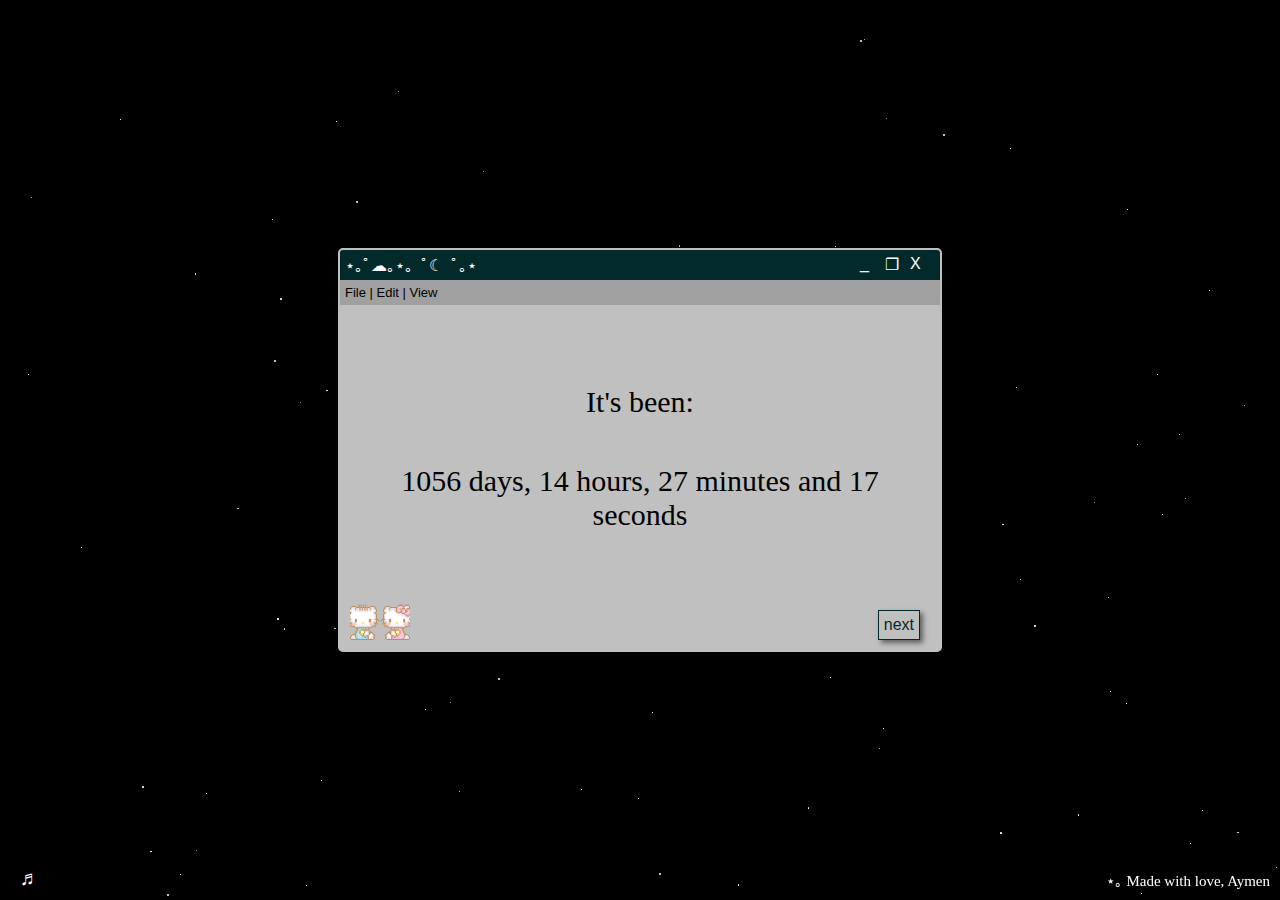
==== index.html @ e24379f3 "october update" ====
<!DOCTYPE html>
<html lang="en">
<head>
    <meta charset="UTF-8">
    <meta name="viewport" content="width=device-width, initial-scale=1.0">
    <title>to my baby</title>
    <link rel="icon" type="image/x-icon" href="assets/favicon.png">
    <style>
        body {
            margin: 0;
            overflow: hidden;
            background-color: #000;
            font-family: Arial, sans-serif;
        }

        .stars {
            position: absolute;
            width: 100%;
            height: 100%;
            display: flex;
            flex-wrap: wrap;
            pointer-events: none;
        }

        .star {
            position: absolute;
            background: #fff;
            border-radius: 50%;
            pointer-events: none;
            animation: twinkle 5s infinite alternate; 
        }

        .shooting-star {
            position: absolute;
            width: 10px;
            height: 10px;
            border-radius: 10px;
            background: #fff; 
            pointer-events: none;
            animation: shootingStar 1s linear;
        }

        .window {
            position: absolute;
            width: 90vw; /* Adjusted width for better mobile view */
            max-width: 600px; /* Set maximum width for larger screens */
            height: 60vh; /* Adjusted height for better mobile view */
            max-height: 400px; /* Set maximum height for larger screens */
            background-color: #c0c0c0;
            border: 2px solid #c0c0c0;
            border-radius: 5px;
            box-shadow: 0 0 10px rgba(0, 0, 0, 0.5);
            overflow: hidden;
            z-index: 2;
            left: 50%;
            top: 50%;
            transform: translate(-50%, -50%);
        }

        .title-bar {
            background-color: #022a2a;
            color: #fff;
            padding: 5px;
            display: flex;
            justify-content: space-between;
            align-items: center;
            cursor: move;
        }

        .menu-bar {
            background-color: #a0a0a0;
            padding: 5px;
            font-size: small;
        }

        .action-buttons {
            display: flex;
        }

        .action-button {
            width: 20px;
            height: 20px;
            margin-right: 5px;
            cursor: pointer;
        }

        .timer {
            text-align: center;
            margin-top: 45px;
            margin-left: 20px;
            margin-right: 20px;
            font-size: 30px;
            font-family: Consolas;
        }

        .text-timer {
            text-align: center;
            margin-top: 80px;
            margin-left: 20px;
            margin-right: 20px;
            font-size: 30px;
            font-family: Consolas;
        }

        .windows98-button {
            position: absolute;
            background-color: #c0c0c0;
            border: 1px solid #022a2a;
            color: #022a2a;
            padding: 5px;
            cursor: pointer;
            font-family: Arial, sans-serif;
            box-shadow: 3px 3px 5px rgba(0, 0, 0, 0.5); /* Add a small shadow */
        }

        #next-button {
            bottom: 10px;
            right: 20px;
        }

        #previous-button {
            bottom: 10px;
            right: 70px;
        }

        .text {
            position: fixed;
            bottom: 10px;
            right: 10px;
            color: white;
            font-size: 15px;
            font-family: Consolas;
        }

        .mute-button {
            position: absolute;
            bottom: 10px;
            left: 20px;
            font-size: 20px;
            cursor: pointer;
            color: white;
        }

        .image {
            position: absolute;
            bottom: 10px;
            left: 10px;
            width: 60px;
            height: auto; 
            
        }

        .frame {
            position: absolute;
            top: 100px;
            left: 50px;
            border: 3px solid #ccc;
            background: #eee;
            padding: 15px 10px;
            vertical-align: middle;
        }

        .memory-photo {
            width: 150px;
            height: auto; 
        }

        .photo-caption {
            text-align: center;
            margin-top: 100px;
            margin-left: 250px;
            margin-right: 40px;
            font-size: 30px;
            font-family: Consolas;
        }

        .sub-caption {
            font-size: 15px;
        }

        #hidden-text {
            position: absolute;
            color: white;
            font-size: 15px;
            font-family: Consolas;
        }

        @keyframes twinkle {
            0% {
                opacity: 0.5;
            }
            100% {
                opacity: 1;
            }
        }

        @keyframes shootingStar {
            0% {
                transform: translateX(0) translateY(0);
                opacity: 1;
            }
            100% {
                transform: translateX(100vw) translateY(-50vh);
                opacity: 0;
            }
        }

        @media only screen and (max-width: 600px) {
            .text-timer {
                font-size: 20px; /* Adjust the font size for mobile view */
            }
            

            .photo-caption {
                font-size: 15px; /* Adjust font size for mobile view */
            }
        }
    </style>
</head>
<body>
    <div class="stars"></div>

    <div id="hidden-text">
        i miss you a lot
    </div>

    <div class="window">
        <div class="title-bar">
            <span>⋆｡ﾟ☁︎｡⋆｡ ﾟ☾ ﾟ｡⋆ </span>
            <div class="action-buttons">
                <div class="action-button" onclick="minimizeWindow()">_</div>
                <div class="action-button" onclick="minimizeWindow()">❐</div>
                <div class="action-button" onclick="closeWindow()">X</div>
            </div>
        </div>
        <div class="menu-bar">
            File | Edit | View
        </div>

        <div id="window-content"> </div>

        <div class="windows98-button" id="next-button" onclick="nextWindow()" style="display: block;">next</div>
        <div class="windows98-button" id="previous-button" onclick="prevWindow()" style="display: none;">previous</div>
        
        <img src="assets/gif/hk_teddy.png" alt="Hello kitty" class="image">
    
    </div>

    <div class="mute-button" onclick="toggleMute()">♬</div>
    </div>

    <div class="text" id="text">⋆｡ Made with love, Aymen</div>

    <audio id="backgroundAudio" autoplay loop>
        <source src="sound.mp3" type="audio/mp3">
        Your browser does not support the audio tag.
    </audio>

    <script>


        const ilym = document.querySelector('#hidden-text');
        ilym.style.left = (window.innerWidth/2 - 50).toString() + 'px';
        ilym.style.top = (window.innerHeight/2 - 10).toString() + 'px';



        // Generate random stars
        const starsContainer = document.querySelector('.stars');
        for (let i = 0; i < 100; i++) {
            const star = document.createElement('div');
            star.className = 'star';
            star.style.width = `${Math.random() * 2}px`;
            star.style.height = star.style.width;
            star.style.left = `${Math.random() * 100}vw`;
            star.style.top = `${Math.random() * 100}vh`;
            starsContainer.appendChild(star);
        }

        const titleBar = document.querySelector('.title-bar');
        let isDragging = false;
        let offsetX, offsetY;

        titleBar.addEventListener('mousedown', startDragging);
        titleBar.addEventListener('touchstart', startDragging);

        document.addEventListener('mousemove', dragWindow);
        document.addEventListener('touchmove', dragWindow);

        document.addEventListener('mouseup', stopDragging);
        document.addEventListener('touchend', stopDragging);

        function startDragging(e) {
            isDragging = true;
            offsetX = e.type === 'mousedown' ? e.clientX - titleBar.parentElement.offsetLeft : e.touches[0].clientX - titleBar.parentElement.offsetLeft;
            offsetY = e.type === 'mousedown' ? e.clientY - titleBar.parentElement.offsetTop : e.touches[0].clientY - titleBar.parentElement.offsetTop;
        }

        function dragWindow(e) {
            if (isDragging) {
                const x = e.type === 'mousemove' ? e.clientX - offsetX : e.touches[0].clientX - offsetX;
                const y = e.type === 'mousemove' ? e.clientY - offsetY : e.touches[0].clientY - offsetY;
                titleBar.parentElement.style.left = `${x}px`;
                titleBar.parentElement.style.top = `${y}px`;
            }
        }

        function stopDragging() {
            isDragging = false;
        }

        // Timer logic
        function updateTimer() {
            const targetDate = new Date('September 3, 2023 17:00:00 GMT');
            const currentDate = new Date();

            const timeDifference = currentDate - targetDate;

            const days = Math.floor(timeDifference / (1000 * 60 * 60 * 24));
            const hours = Math.floor((timeDifference % (1000 * 60 * 60 * 24)) / (1000 * 60 * 60));
            const minutes = Math.floor((timeDifference % (1000 * 60 * 60)) / (1000 * 60));
            const seconds = Math.floor((timeDifference % (1000 * 60)) / 1000);

            document.getElementById('timer').innerHTML = `${days} days, ${hours} hours, ${minutes} minutes and ${seconds} seconds`;
        }

        // Add shooting star every 20 seconds
        function addShootingStar() {
            const shootingStar = document.createElement('div');
            shootingStar.className = 'shooting-star';
            shootingStar.style.left = `${Math.random() * 100}vw`;
            shootingStar.style.top = `${Math.random() * 100}vh`;
            document.body.appendChild(shootingStar);

            // Remove shooting star after animation
            setTimeout(() => {
                shootingStar.remove();
            }, 1000);
        }

        const audioElement = document.getElementById('backgroundAudio');
        let isMuted = false;

        function toggleMute() {
            isMuted = !isMuted;
            audioElement.muted = isMuted;

            // Change the color of the button based on mute state
            const muteButton = document.querySelector('.mute-button');
            muteButton.style.color = isMuted ? '#ff6060' : 'white';
        }


        const windowContent = [
            "<div class=\"text-timer\" id=\"text-timer\">It's been:</div><div class=\"timer\" id=\"timer\"></div>",
            "<div class=\"text-timer\" >and yet my love for you is only getting stronger.</div>",
            "<div class=\"text-timer\" >Every moment with you has felt like a chapter from a fairy tale</div>",
            "<div class=\"text-timer\" >Let's look at some of these moments...</div>",
            "<div class='frame'> <img src='assets/memories/IMG_5372.png' class='memory-photo'></div><div class='photo-caption'>from our first ever date.<br><br><div class='sub-caption'>(we got too silly)</div>",
            "<div class='frame'> <img src='assets/memories/IMG_5353.png' class='memory-photo'></div><div class='photo-caption'>the silliest.</div>",
            "<div class='frame'> <img src='assets/memories/IMG_5427.PNG' class='memory-photo'></div><div class='photo-caption'>that poor burger got disassemebled</div>",
            "<div class='frame'> <img src='assets/memories/IMG_5376.png' class='memory-photo'></div><div class='photo-caption'>i got to take my most favorite pic of you. <br><br><div class='sub-caption'>(right before the metro incident)</div></div>",
            "<div class='frame'> <img src='assets/memories/IMG_7654.png' class='memory-photo'></div><div class='photo-caption'>and then came our second date. <br><br><div class='sub-caption'>(no im not deleting this pic)</div></div>",
            "<div class='frame'> <img src='assets/memories/IMG_5428.PNG' class='memory-photo'></div><div class='photo-caption'>???<br>who sits like that bro</div>",
            "<div class='frame'> <img src='assets/memories/IMG_7678.png' class='memory-photo'></div><div class='photo-caption'>frog purse :p</div>",
            "<div class='frame'> <img src='assets/memories/IMG_7680.png' class='memory-photo'></div><div class='photo-caption'>:) :)</div>",
            "<div class='frame'> <img src='assets/memories/IMG_7735.png' class='memory-photo'></div><div class='photo-caption'>oreo and omelette :3</div>",
            "<div class='frame'> <img src='assets/memories/IMG_7722.png' class='memory-photo'></div><div class='photo-caption'>i just want you to know that i had no idea what you were talking about here</div>",
            "<div class='frame'> <img src='assets/memories/IMG_7713.png' class='memory-photo'></div><div class='photo-caption'>:p</div>",
            "<div class='frame'> <img src='assets/memories/IMG_7689.png' class='memory-photo'></div><div class='photo-caption'>i won here</div>",
            "<div class='frame'> <img src='assets/gif/water.gif' class='memory-photo'></div><div class='photo-caption'>hydration break😠<br><br> go drink some water!</div>",
            "<div class='frame'> <img src='assets/memories/IMG_2277.png' class='memory-photo'></div><div class='photo-caption'>now the wahren trip hehe</div>",
            "<div class='frame'> <img src='assets/memories/IMG_2290.png' class='memory-photo'></div><div class='photo-caption'>i love how fast your mood lightens up when you eat </div>",
            "<div class='frame'> <img src='assets/memories/IMG_2295.png' class='memory-photo'></div><div class='photo-caption'>i won here too</div>",
            "<div class='frame'> <img src='assets/memories/IMG_2301.png' class='memory-photo'></div><div class='photo-caption'>my child fr</div>",
            "<div class='frame'> <img src='assets/memories/IMG_2314.png' class='memory-photo'></div><div class='photo-caption'>remember when you met your doppelganger</div>",
            "<div class='frame'> <img src='assets/memories/IMG_2331.png' class='memory-photo'></div><div class='photo-caption'>ya khouya you really cant stay still for a pic</div>",
            "<div class='frame'> <img src='assets/memories/IMG_2395.png' class='memory-photo'></div><div class='photo-caption'>ill always love how goofy you are</div>",
            "<div class='frame'> <img src='assets/memories/IMG_2478.png' class='memory-photo'></div><div class='photo-caption'>yup, the goofiest</div>",
            "<div class='frame'> <img src='assets/memories/IMG_2494.png' class='memory-photo'></div><div class='photo-caption'>oh yeah definitely.</div>",
            "<div class='frame'> <img src='assets/memories/IMG_2530.png' class='memory-photo'></div><div class='photo-caption'>hadi kash nhar nchrihalk</div>",
            "<div class='frame'> <img src='assets/memories/IMG_2483.png' class='memory-photo'></div><div class='photo-caption'>i love you baby and i'll always appreciate you</div>",
            "<div class='frame'> <img src='assets/memories/IMG_2967.PNG' class='memory-photo'></div><div class='photo-caption'>hadi ghi bghit nhotha hna</div>",
            "<div class='frame'> <img src='assets/memories/IMG_7392.jpg' class='memory-photo'></div><div class='photo-caption'>hello again :3<br><br><div class='sub-caption'>(yes this is us)</div></div>",
            "<div class='frame'> <img src='assets/memories/IMG_7394.jpg' class='memory-photo'></div><div class='photo-caption'>this is the first pic we took when i came hehe</div>",
            "<div class='frame'> <img src='assets/memories/IMG_7416.jpg' class='memory-photo'></div><div class='photo-caption'>in our favorite hangout spot<br><br><div class='sub-caption'>(we've been there together 3 times)</div></div>",
            "<div class='frame'> <img src='assets/memories/IMG_7446.jpg' class='memory-photo'></div><div class='photo-caption'>I CANT BELIEVE YOU MADE ME MEASURE MY HEIGHT<br><br><div class='sub-caption'>(AND I PROVED YOU WROOONGGGGG)</div></div>",
            "<div class='frame'> <img src='assets/memories/IMG_7509.jpg' class='memory-photo'></div><div class='photo-caption'>😱</div>",
            "<div class='frame'> <img src='assets/memories/IMG_7569.jpg' class='memory-photo'></div><div class='photo-caption'>CAN YOU NOT ACT GOOFY I WAS TRYNA TAKE A CUTE PIC</div>",
            "<div class='frame'> <img src='assets/memories/IMG_7602.jpg' class='memory-photo'></div><div class='photo-caption'>when we found your twin :3</div>",
            "<div class='frame'> <img src='assets/memories/IMG_0935.jpg' class='memory-photo'></div><div class='photo-caption'>LOOK AT US 🫶</div>",
            "<div class='frame'> <img src='assets/memories/IMG_7713.jpg' class='memory-photo'></div><div class='photo-caption'>baby what were you even doing</div>",
            "<div class='frame'> <img src='assets/memories/IMG_0973.jpg' class='memory-photo'></div><div class='photo-caption'>i love you omri.<br>i already miss your presence so much</div>",
            "<div class='frame'> <img src='assets/memories/IMG_1371.jpg' class='memory-photo'></div><div class='photo-caption'>HI AGAIN POOKITA</div>",
            "<div class='frame'> <img src='assets/memories/IMG_1347.jpg' class='memory-photo'></div><div class='photo-caption'>and.. we met again :3<div class='sub-caption'><br><br>(we stayed so strong)</div></div>",
            "<div class='frame'> <img src='assets/memories/IMG_1007.jpg' class='memory-photo'></div><div class='photo-caption'>and of course this is one of the few first pics you take of me.</div>",
            "<div class='frame'> <img src='assets/memories/IMG_1121.jpg' class='memory-photo'></div><div class='photo-caption'>i missed having you so close to me</div>",
            "<div class='frame'> <img src='assets/memories/IMG_0974.jpg' class='memory-photo'></div><div class='photo-caption'>i missed you REFUSING to stay still for pics</div>",
            "<div class='frame'> <img src='assets/memories/IMG_1105.jpg' class='memory-photo'></div><div class='photo-caption'>i missed acting ki lma7gor</div>",
            "<div class='frame'> <img src='assets/memories/IMG_1353.jpg' class='memory-photo'></div><div class='photo-caption'>i missed walking behind you just to see your pretty hair.</div>",
            "<div class='frame'> <img src='assets/memories/IMG_2002.jpg' class='memory-photo'></div><div class='photo-caption'>i missed feeding you and watching your mood get better with every bite.</div>",
            "<div class='frame'> <img src='assets/memories/IMG_2015.jpg' class='memory-photo'></div><div class='photo-caption'>i missed your overly agressive side eyes<div class='sub-caption'><br><br>(sorry)</div></div>",
            "<div class='frame'> <img src='assets/memories/IMG_1385.jpg' class='memory-photo'></div><div class='photo-caption'>im so glad that i got to see you again,</div>",
            "<div class='frame'> <img src='assets/memories/IMG_1485.jpg' class='memory-photo'></div><div class='photo-caption'>to hold your hand again...</div>",
            "<div class='frame'> <img src='assets/memories/IMG_1302.jpg' class='memory-photo'></div><div class='photo-caption'>to pet cats with you again...</div>",
            "<div class='frame'> <img src='assets/memories/IMG_1483.jpg' class='memory-photo'></div><div class='photo-caption'>to buy you one more flower...</div>",
            "<div class='frame'> <img src='assets/memories/IMG_1005.jpg' class='memory-photo'></div><div class='photo-caption'>im glad that we got to experience new things too.<div class='sub-caption'><br><br>(random pic of our feet)</div></div>",
            "<div class='frame'> <img src='assets/memories/IMG_1433.jpg' class='memory-photo'></div><div class='photo-caption'>going to a museum with you was so nice</div>",
            "<div class='frame'> <img src='assets/memories/IMG_1453.jpg' class='memory-photo'></div><div class='photo-caption'>and so... silly.</div>",
            "<div class='frame'> <img src='assets/memories/IMG_1193.jpg' class='memory-photo'></div><div class='photo-caption'>i loved being enslaved</div>",
            "<div class='frame'> <img src='assets/memories/IMG_2236.png' class='memory-photo'></div><div class='photo-caption'>i loved when you invited me over.</div>",
            "<div class='frame'> <img src='assets/memories/IMG_1995.jpg' class='memory-photo'></div><div class='photo-caption'>i got to see your silly little room<div class='sub-caption'><br><br>(not howl i hate him)</div></div>",
            "<div class='frame'> <img src='assets/memories/IMG_2237.png' class='memory-photo'></div><div class='photo-caption'>i was also sexually assaulted but yeah</div>",
            "<div class='frame'> <img src='assets/memories/IMG_2090.jpg' class='memory-photo'></div><div class='photo-caption'>i loved the legos so much</div>",
            "<div class='frame'> <img src='assets/memories/IMG_1289.jpg' class='memory-photo'></div><div class='photo-caption'>i definitely loved the crying sessions.<div class='sub-caption'><br><br>(no i didnt)</div></div>",
            "<div class=\"text-timer\" >and most importantly, i loved kissing every single freckle you have.</div>",
            "<div class='frame'> <img src='assets/memories/Z4.jpg' class='memory-photo'></div><div class='photo-caption'>hello, we are back again :3.</div>",
            "<div class='frame'> <img src='assets/memories/Z3.jpg' class='memory-photo'></div><div class='photo-caption'>BIRTDAAY!!!<div class='sub-caption'><br><br>(pre-birtday ig)</div></div>",
            "<div class='frame'> <img src='assets/memories/ZZ.jpg' class='memory-photo'></div><div class='photo-caption'>bro lost his phone</div>",
            "<div class='frame'> <img src='assets/memories/Z10.jpg' class='memory-photo'></div><div class='photo-caption'>bro was destroyed in uno</div>",
            "<div class='frame'> <img src='assets/memories/Z7.jpg' class='memory-photo'></div><div class='photo-caption'>bro was also destroyed in uno<div class='sub-caption'><br><br>(bro was destroyed harder)</div></div>",
            "<div class='frame'> <img src='assets/memories/Z5.jpg' class='memory-photo'></div><div class='photo-caption'>happy birthday to the most beautiful soul ever</div>",   
            "<div class='frame'> <img src='assets/memories/Z2.jpg' class='memory-photo'></div><div class='photo-caption'>i hope you liked this stupid cake</div>",   
            "<div class='frame'> <img src='assets/memories/Z1.jpg' class='memory-photo'></div><div class='photo-caption'>i love you.</div>",
            "<div class='frame'> <img src='assets/memories/Z12.jpg' class='memory-photo'></div><div class='photo-caption'>YOU ATE THAT SHITTT</div>",      
            "<div class='frame'> <img src='assets/memories/Z13.jpg' class='memory-photo'></div><div class='photo-caption'>i loved our cathedral date.<div class='sub-caption'><br><br>(im glad i stole a kiss)</div></div>",   
            "<div class='frame'> <img src='assets/memories/Z6.jpg' class='memory-photo'></div><div class='photo-caption'>CATHEDRAL KITTIES.</div>",
            "<div class='frame'> <img src='assets/memories/Z15.jpg' class='memory-photo'></div><div class='photo-caption'>i loved being at your house again.<div class='sub-caption'><br><br>(i miss our 9nouta tho)</div></div>",
            "<div class='frame'> <img src='assets/memories/Z14.jpg' class='memory-photo'></div><div class='photo-caption'>i also loved almost missing my train bc i was doing silly faces.</div>",
            "<div class='frame'> <img src='assets/memories/car.jpg' class='memory-photo'></div><div class='photo-caption'>LOTO HMRA</div>",
            "<div class='frame'> <img src='assets/memories/blue.jpg' class='memory-photo'></div><div class='photo-caption'>LOTO ZARGA<div class='sub-caption'><br><br>(that means we kiss)</div></div>",
            
            "<div class='frame'> <img src='assets/memories/SEP_91.jpg' class='memory-photo'></div><div class='photo-caption'>GRRRRRRRRRRRR HELLO.</div>",
            "<div class='frame'> <img src='assets/memories/SEP_9.jpg' class='memory-photo'></div><div class='photo-caption'> we're back again.</div>",
            "<div class='frame'> <img src='assets/memories/SEP_4.jpg' class='memory-photo'></div><div class='photo-caption'>AND WE HAD MONEY THIS TIME.</div>",
            "<div class='frame'> <img src='assets/memories/SEP_2.jpg' class='memory-photo'></div><div class='photo-caption'>we still ran out of money fast but yeah<3</div>",
            "<div class='frame'> <img src='assets/memories/SEP_3.jpg' class='memory-photo'></div><div class='photo-caption'>BUT WE MADE OUR BEST MEMORIES TOGETHER<div class='sub-caption'><br><br>(money does make happiness ig)</div></div>",
            "<div class='frame'> <img src='assets/memories/SEP_7.jpg' class='memory-photo'></div><div class='photo-caption'>and im so fucking happy to experience all these things with you </div>",
            "<div class='frame'> <img src='assets/memories/SEP_8.jpg' class='memory-photo'></div><div class='photo-caption'>everything we do, everywhere we go, it becomes a core memory </div>",
            "<div class='frame'> <img src='assets/memories/SEP_1.jpg' class='memory-photo'></div><div class='photo-caption'>You are just that SPECIAL </div>",
            "<div class='frame'> <img src='assets/memories/SEP_5.jpg' class='memory-photo'></div><div class='photo-caption'>And im realizing just as im typing this that we did not have a boubaya pic wya </div>",
            "<div class='frame'> <img src='assets/gif/water.gif' class='memory-photo'></div><div class='photo-caption'>anyway hydration break.<br><br> go drink some water!</div>",
            
            "<div class='frame'> <img src='assets/memories/SEP_95.jpg' class='memory-photo'></div><div class='photo-caption'>And im so sorry for these pics</div>",
            "<div class='frame'> <img src='assets/memories/SEP_94.jpg' class='memory-photo'></div><div class='photo-caption'>wlh im trying to act better in them</div>",
            "<div class='frame'> <img src='assets/memories/SEP_92.jpg' class='memory-photo'></div><div class='photo-caption'>heres a kitty to distract you from that</div>",
            "<div class='frame'> <img src='assets/memories/SEP_96.jpg' class='memory-photo'></div><div class='photo-caption'>i hope our beach day made you happy my love</div>",
            "<div class='frame'> <img src='assets/memories/SEP_93.jpg' class='memory-photo'></div><div class='photo-caption'>WE SHALL HAVE MORE NEXT SUMMER.<div class='sub-caption'><br><br>(i love this pic so much)</div></div>",
            "<div class='frame'> <img src='assets/memories/SEP_97.jpg' class='memory-photo'></div><div class='photo-caption'>🤓☝️</div>", 
            "<div class='frame'> <img src='assets/memories/SEP_98.jpg' class='memory-photo'></div><div class='photo-caption'>just gotta make sure lil bro doesnt suffer from the plague again</div>",   
            
            "<div class=\"text-timer\" >Here's to countless more months of creating beautiful memories together.<br><br> Happy anniversary, my love</div>",            
            "<div class=\"text-timer\" <br>I love making you smile,<br><br> i love you.  <br><br><div class='sub-caption'>...more</div></div>",
            "<div class='frame'> <img src='assets/memories/IMG_1344.jpg' class='memory-photo'></div><div class='photo-caption'>USSSSSSSSS.</div>",
            "<div class=\"text-timer\" >i love you so much baby,<br> and every single time, i can't help but think...</div>",
            "<div class='frame'> <img src='assets/memories/Z16.jpg' class='memory-photo'></div><div class='photo-caption'>god i wish i got to see this pretty face for longer.</div>",

        ];

        const images = [
            "assets/gif/hk_daniel.gif",
            "assets/gif/cr_balloon.gif",
            "assets/gif/mug_hk.gif",
            "assets/gif/cr.gif",
            "assets/gif/dance_hk.gif",
            "assets/gif/keroppi_pond.gif",
            "assets/gif/keroppi.gif",
            "assets/gif/pompom.gif",
            "assets/gif/sanrio.gif",
            "assets/gif/snow_cr.gif",
            "assets/gif/starwberry_hk.gif",
            "assets/gif/hk_cake.webp",
            "assets/gif/badtz_silly.gif",
            "assets/gif/cr_icecream.gif",
            "assets/gif/dance_hk.gif",
            "assets/gif/hk_christmas.gif",
            "assets/gif/badtz.gif",
            "assets/gif/hk_cloud.webp",
            "assets/gif/my_melody.gif",
            "assets/gif/hk_tea.gif",
            "assets/gif/hk_mad.gif",
            "assets/gif/cr_heart.gif",
            "assets/gif/cr_1.gif",
            "assets/gif/cheer.gif",
            "assets/gif/cr_heart_2.gif",
            "assets/gif/pom.gif",
            "assets/gif/pom_2.gif",
            "assets/gif/pom_crying.gif",
        ];

        let currentWindowIndex = 0;
        const maxIndex = windowContent.length - 1;


        function nextWindow() {
            currentWindowIndex = (currentWindowIndex + 1) % windowContent.length;
            updateWindowContent();
        }

        function prevWindow() {
            currentWindowIndex = (currentWindowIndex - 1 + windowContent.length) % windowContent.length;
            updateWindowContent();
        }

        function updateWindowContent() {
            const windowContentDiv = document.getElementById('window-content');
            const prevButton = document.getElementById('previous-button');
            const nextButton = document.getElementById('next-button');
            const img = document.querySelector('.image');

            if (windowContentDiv) {
                windowContentDiv.innerHTML = windowContent[currentWindowIndex];
                img.src = images[currentWindowIndex%images.length];

                prevButton.style.display = currentWindowIndex >= 1 ? 'block' : 'none';
                nextButton.style.display = currentWindowIndex < maxIndex ? 'block' : 'none';
            }
        }
        
        updateWindowContent();

        // Skip to specific panel
        function skipTo(index){
            currentWindowIndex = index;
            updateWindowContent
        }


        // skip button 
        function onSkip(){
            skipTo(76);
        }


        onSkip();



        // Update timer every second
        updateTimer();
        setInterval(updateTimer, 1000);

        // Add shooting star every 20 seconds
        setInterval(addShootingStar, 20000);

        // Minimize and close window functions
        function minimizeWindow() {
        }

        function closeWindow() {
        }
    </script>
</body>
</html>
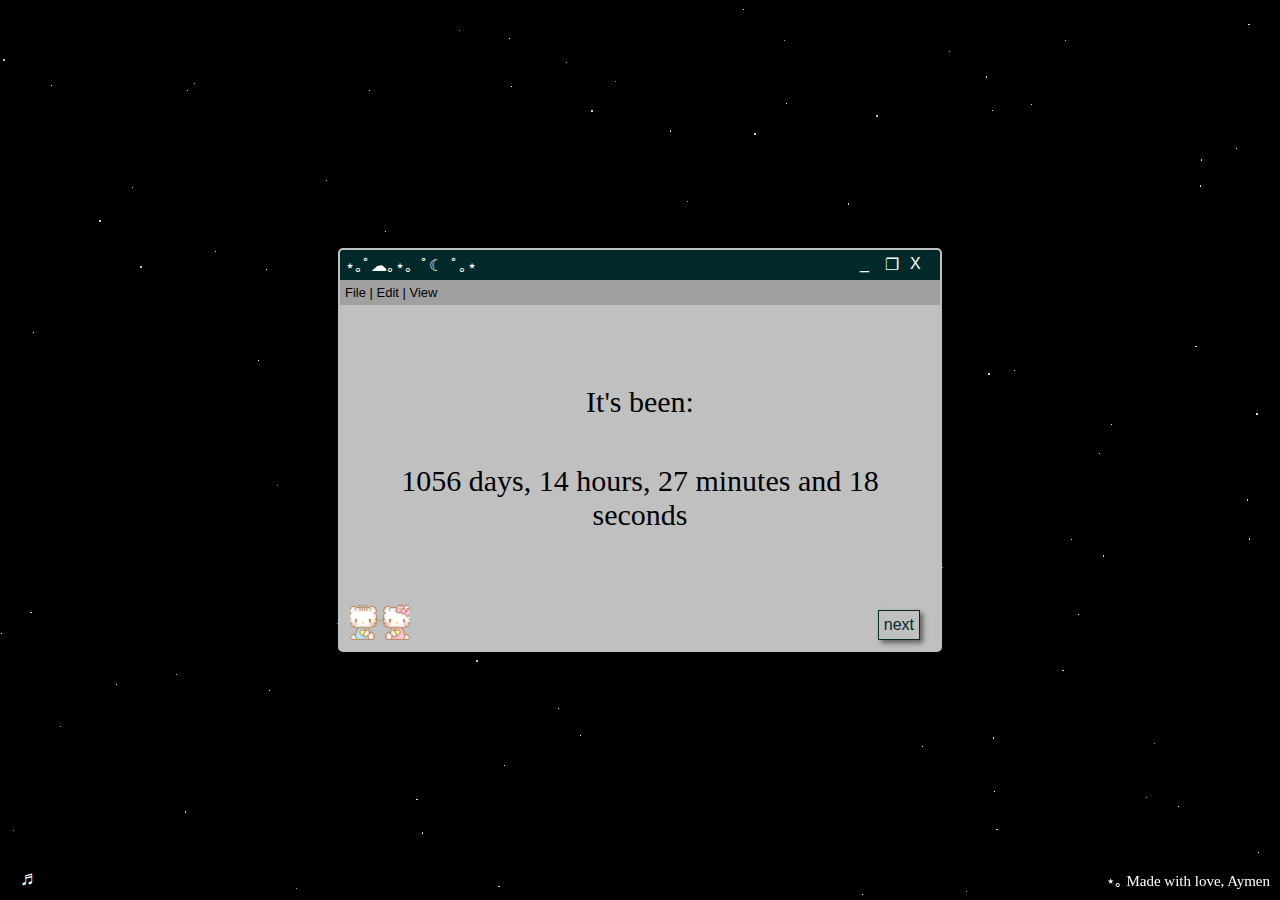
==== commit 642c5be3: "october 2024" ====
--- a/index.html
+++ b/index.html
@@ -449,6 +449,24 @@
             "<div class='frame'> <img src='assets/memories/SEP_97.jpg' class='memory-photo'></div><div class='photo-caption'>🤓☝️</div>", 
             "<div class='frame'> <img src='assets/memories/SEP_98.jpg' class='memory-photo'></div><div class='photo-caption'>just gotta make sure lil bro doesnt suffer from the plague again</div>",   
             
+
+            "<div class='frame'> <img src='assets/memories/oct-2024/2.jpg' class='memory-photo'></div><div class='photo-caption'>hello my feather bird.</div>",  
+            "<div class='frame'> <img src='assets/memories/oct-2024/3.jpg' class='memory-photo'></div><div class='photo-caption'>how does it feel to have a rich sugar daddy bf?</div>",   
+            "<div class='frame'> <img src='assets/memories/oct-2024/6.jpg' class='memory-photo'></div><div class='photo-caption'>literally your batman bro.</div>",   
+            "<div class='frame'> <img src='assets/memories/oct-2024/11.jpg' class='memory-photo'></div><div class='photo-caption'>footage of me fainting from seeing your 10/10 face<div class='sub-caption'><br><br>(why do you actually look worried about me)</div></div>",   
+            "<div class='frame'> <img src='assets/memories/oct-2024/5.jpg' class='memory-photo'></div><div class='photo-caption'>oh and you're so banned from taking pics of me from this angle.</div>",
+            "<div class='frame'> <img src='assets/memories/oct-2024/10.jpg' class='memory-photo'></div><div class='photo-caption'>CANT BELIEVE OUR CHIPS GOT CONFISCATED BRO</div>",
+            "<div class='frame'> <img src='assets/memories/oct-2024/7.jpg' class='memory-photo'></div><div class='photo-caption'>I LOVE OUR FATASS DATES</div>",
+            "<div class='frame'> <img src='assets/memories/oct-2024/14.jpg' class='memory-photo'></div><div class='photo-caption'>I LOVE BEING OBESE WITH YOU RAHHHH<div class='sub-caption'><br><br>(so sorry for my fat finger)</div></div>",
+            "<div class='frame'> <img src='assets/memories/oct-2024/8.jpg' class='memory-photo'></div><div class='photo-caption'>no comment on this one 😭😭😭😭😭😭😭😭😭😭</div>",
+            "<div class='frame'> <img src='assets/memories/oct-2024/12.jpg' class='memory-photo'></div><div class='photo-caption'>AND WHY DID YOU SEND ME THIS??</div>",
+            "<div class='frame'> <img src='assets/memories/oct-2024/13.jpg' class='memory-photo'></div><div class='photo-caption'>i think you just enjoy bullying me atp</div>",
+            "<div class='frame'> <img src='assets/memories/oct-2024/15.jpg' class='memory-photo'></div><div class='photo-caption'>either way i enjoyed this trip so much</div>",
+            "<div class='frame'> <img src='assets/memories/oct-2024/16.jpg' class='memory-photo'></div><div class='photo-caption'>thank you baby and happy anniverary to the most beautiful couple on earth.</div>",
+            "<div class='frame'> <img src='assets/memories/oct-2024/1.jpg' class='memory-photo'></div><div class='photo-caption'>I hope lil bro had fun this time with me 😔</div>",
+            "<div class='frame'> <img src='assets/memories/oct-2024/9.jpg' class='memory-photo'></div><div class='photo-caption'>i love you noona and i hope to see you next month :3<div class='sub-caption'><br><br>(footage of a middle schooler raya7 ldar)</div></div>",
+
+
             "<div class=\"text-timer\" >Here's to countless more months of creating beautiful memories together.<br><br> Happy anniversary, my love</div>",            
             "<div class=\"text-timer\" <br>I love making you smile,<br><br> i love you.  <br><br><div class='sub-caption'>...more</div></div>",
             "<div class='frame'> <img src='assets/memories/IMG_1344.jpg' class='memory-photo'></div><div class='photo-caption'>USSSSSSSSS.</div>",
@@ -528,7 +546,7 @@
 
         // skip button 
         function onSkip(){
-            skipTo(76);
+            skipTo(93);
         }
 
 
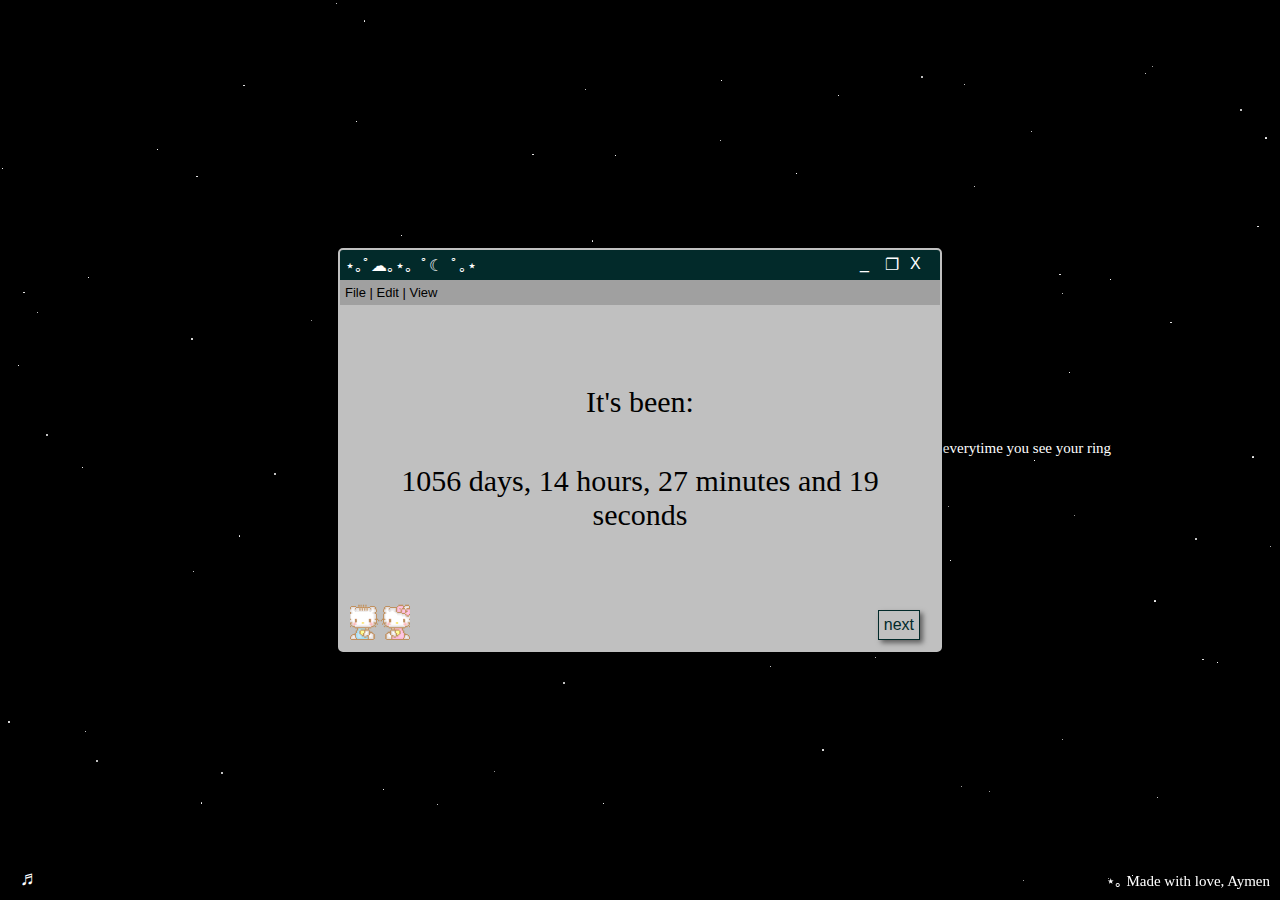
==== commit 37fafa1d: "october 2024" ====
--- a/index.html
+++ b/index.html
@@ -221,7 +221,7 @@
     <div class="stars"></div>
 
     <div id="hidden-text">
-        i miss you a lot
+        i hope you get reminded of how special our relationship is everytime you see your ring
     </div>
 
     <div class="window">
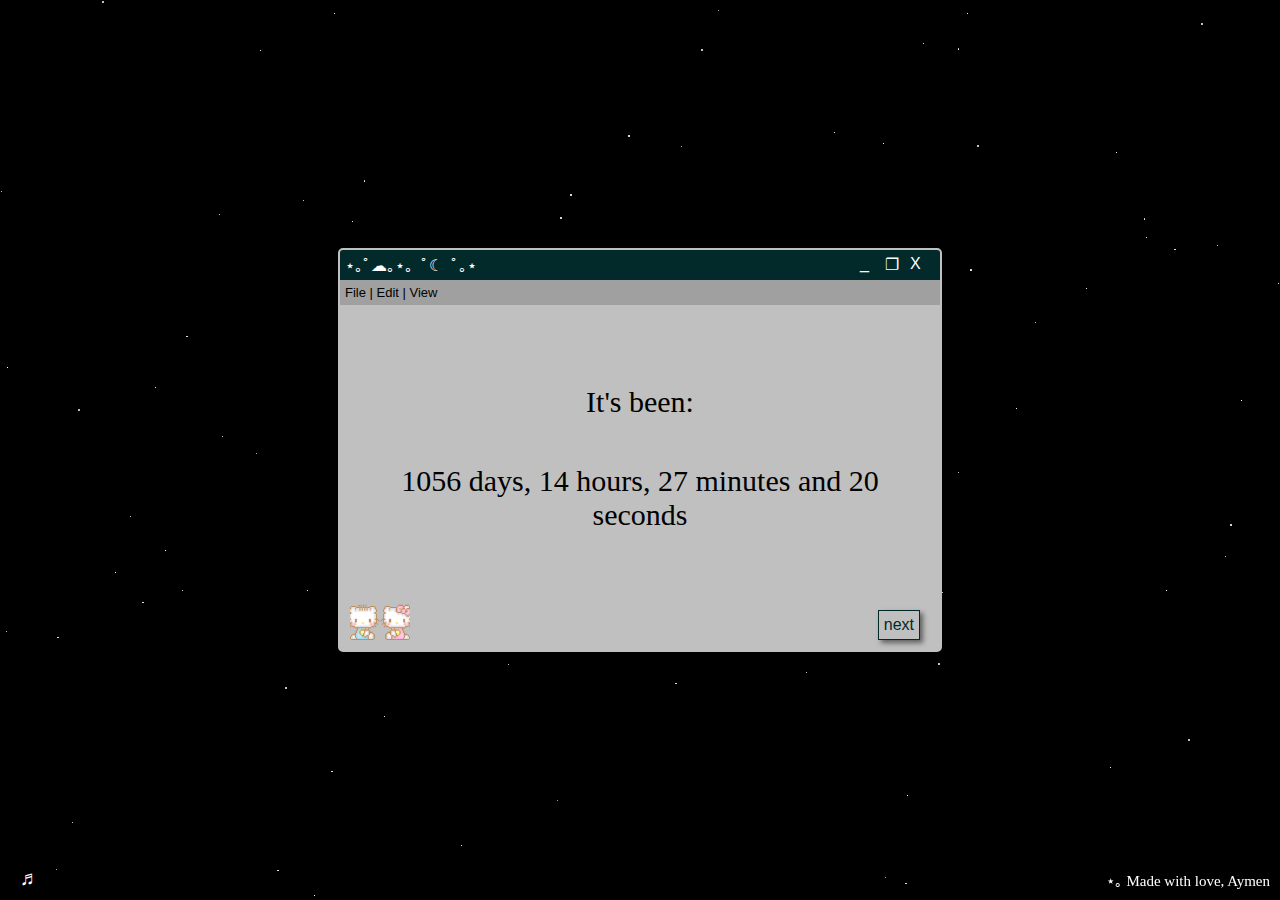
==== commit 52149526: "october 2024" ====
--- a/index.html
+++ b/index.html
@@ -221,7 +221,7 @@
     <div class="stars"></div>
 
     <div id="hidden-text">
-        i hope you get reminded of how special our relationship is everytime you see your ring
+        i hope you get reminded<br/> of how special<br/> our relationship is <br/>everytime you see your ring
     </div>
 
     <div class="window">
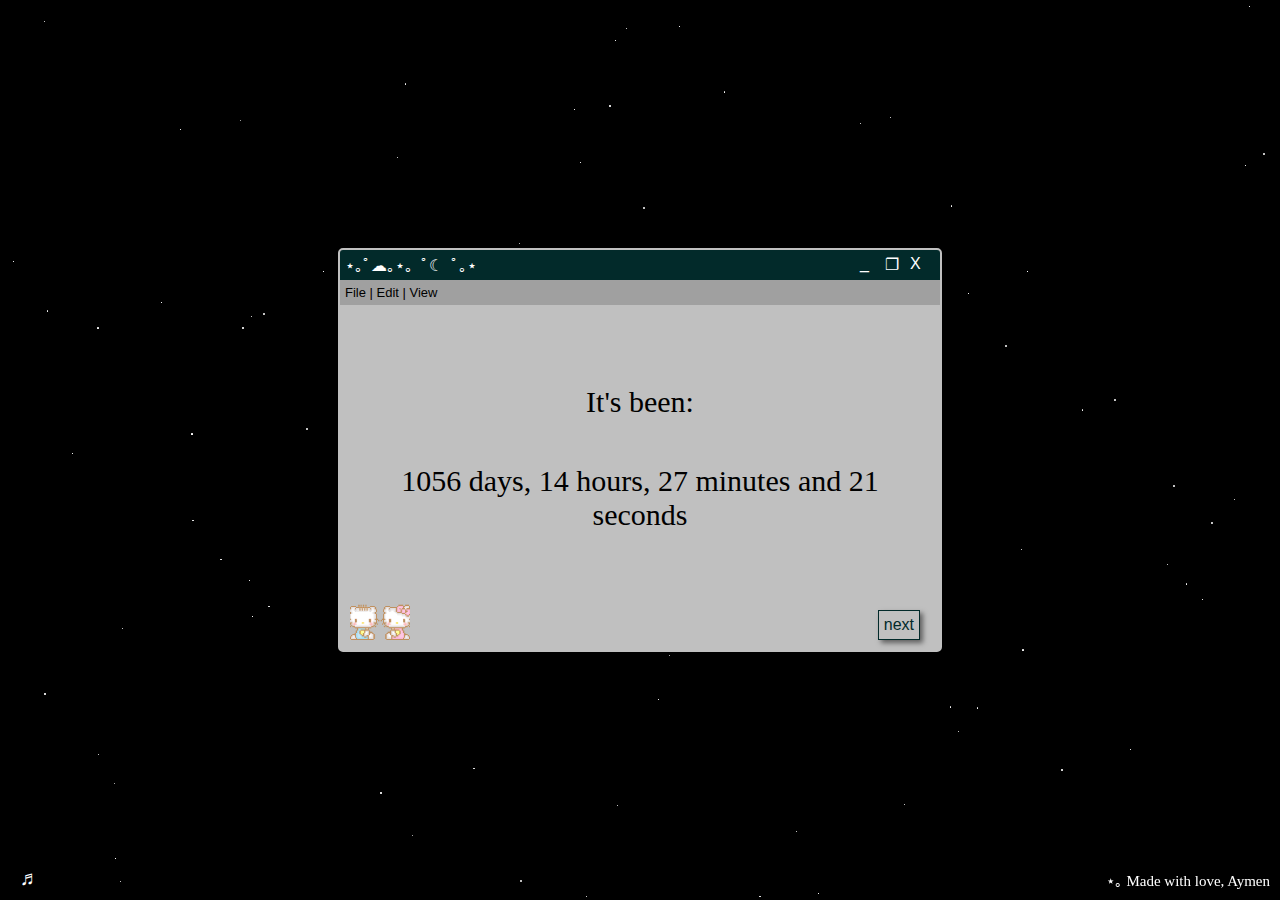
==== commit 38bcea4c: "nov 2024" ====
--- a/index.html
+++ b/index.html
@@ -466,6 +466,20 @@
             "<div class='frame'> <img src='assets/memories/oct-2024/1.jpg' class='memory-photo'></div><div class='photo-caption'>I hope lil bro had fun this time with me 😔</div>",
             "<div class='frame'> <img src='assets/memories/oct-2024/9.jpg' class='memory-photo'></div><div class='photo-caption'>i love you noona and i hope to see you next month :3<div class='sub-caption'><br><br>(footage of a middle schooler raya7 ldar)</div></div>",
 
+            "<div class='frame'> <img src='assets/memories/nov-2024/1.jpg' class='memory-photo'></div><div class='photo-caption'>hello child of god.<br>we meet again.</div>",  
+            "<div class='frame'> <img src='assets/memories/nov-2024/2.jpg' class='memory-photo'></div><div class='photo-caption'>first all thank you for still being here my silly love</div>",   
+            "<div class='frame'> <img src='assets/memories/nov-2024/3.jpg' class='memory-photo'></div><div class='photo-caption'>i love you and i appreciate you so much</div>",   
+            "<div class='frame'> <img src='assets/memories/nov-2024/4.jpg' class='memory-photo'></div><div class='photo-caption'>look they trapped our souls inside two little hedgehogs 😒</div>",   
+            "<div class='frame'> <img src='assets/memories/nov-2024/13.jpg' class='memory-photo'></div><div class='photo-caption'>:3</div>",
+            "<div class='frame'> <img src='assets/memories/nov-2024/5.jpg' class='memory-photo'></div><div class='photo-caption'>what were you yapping about castiel? civil wars?</div>",
+            "<div class='frame'> <img src='assets/memories/nov-2024/11.jpg' class='memory-photo'></div><div class='photo-caption'>look bro idc what you think THAT IS ME</div>",
+            "<div class='frame'> <img src='assets/memories/nov-2024/6.jpg' class='memory-photo'></div><div class='photo-caption'>i was gonna say something but i ran out of daily jokes</div>",
+            "<div class='frame'> <img src='assets/memories/nov-2024/14.jpg' class='memory-photo'></div><div class='photo-caption'>so asstetic</div>",
+            "<div class='frame'> <img src='assets/memories/nov-2024/7.jpg' class='memory-photo'></div><div class='photo-caption'>i honestly love how happy plushies make you 😭</div>",
+            "<div class='frame'> <img src='assets/memories/nov-2024/8.jpg' class='memory-photo'></div><div class='photo-caption'>ig you lost one of them now<div class='sub-caption'><br><br>(he got violently cannibalized)</div></div>",
+            "<div class='frame'> <img src='assets/memories/nov-2024/9.jpg' class='memory-photo'></div><div class='photo-caption'>this picture looked at me, slapped my ass and told me 'howdy 🤠'</div>",
+            "<div class='frame'> <img src='assets/memories/nov-2024/12.jpg' class='memory-photo'></div><div class='photo-caption'>cant even stop tnassniss for ONE second<div class='sub-caption'><br><br>what did bro even see</div></div>",
+            "<div class='frame'> <img src='assets/memories/nov-2024/10.jpg' class='memory-photo'></div><div class='photo-caption'>i love you so much and im very glad you can still smile with me again</div>",
 
             "<div class=\"text-timer\" >Here's to countless more months of creating beautiful memories together.<br><br> Happy anniversary, my love</div>",            
             "<div class=\"text-timer\" <br>I love making you smile,<br><br> i love you.  <br><br><div class='sub-caption'>...more</div></div>",
@@ -546,7 +560,7 @@
 
         // skip button 
         function onSkip(){
-            skipTo(93);
+            skipTo(108);
         }
 
 
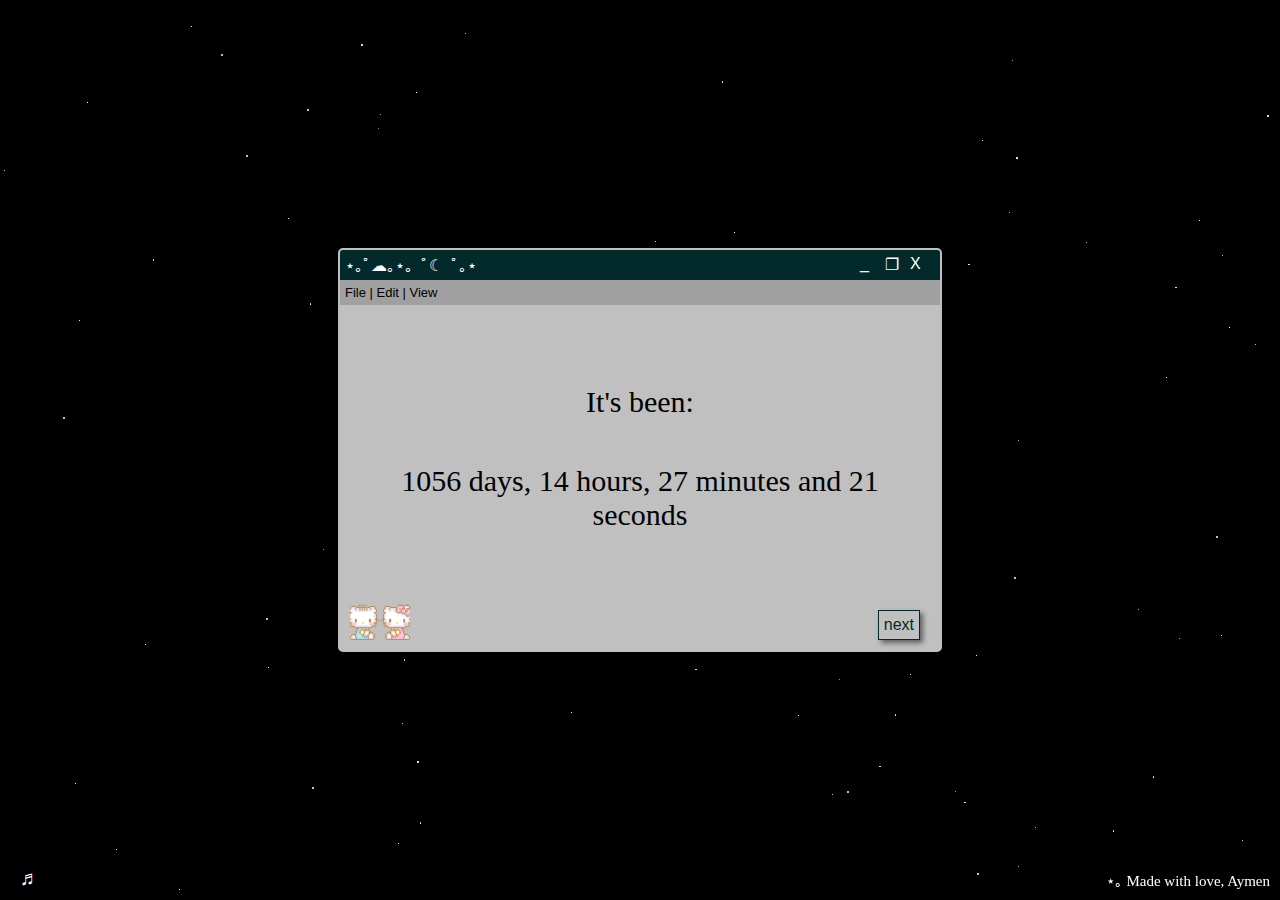
==== commit 88b5e33c: "nov 2024" ====
--- a/index.html
+++ b/index.html
@@ -467,7 +467,7 @@
             "<div class='frame'> <img src='assets/memories/oct-2024/9.jpg' class='memory-photo'></div><div class='photo-caption'>i love you noona and i hope to see you next month :3<div class='sub-caption'><br><br>(footage of a middle schooler raya7 ldar)</div></div>",
 
             "<div class='frame'> <img src='assets/memories/nov-2024/1.jpg' class='memory-photo'></div><div class='photo-caption'>hello child of god.<br>we meet again.</div>",  
-            "<div class='frame'> <img src='assets/memories/nov-2024/2.jpg' class='memory-photo'></div><div class='photo-caption'>first all thank you for still being here my silly love</div>",   
+            "<div class='frame'> <img src='assets/memories/nov-2024/2.jpg' class='memory-photo'></div><div class='photo-caption'>first of all thank you for still being here my silly love</div>",   
             "<div class='frame'> <img src='assets/memories/nov-2024/3.jpg' class='memory-photo'></div><div class='photo-caption'>i love you and i appreciate you so much</div>",   
             "<div class='frame'> <img src='assets/memories/nov-2024/4.jpg' class='memory-photo'></div><div class='photo-caption'>look they trapped our souls inside two little hedgehogs 😒</div>",   
             "<div class='frame'> <img src='assets/memories/nov-2024/13.jpg' class='memory-photo'></div><div class='photo-caption'>:3</div>",
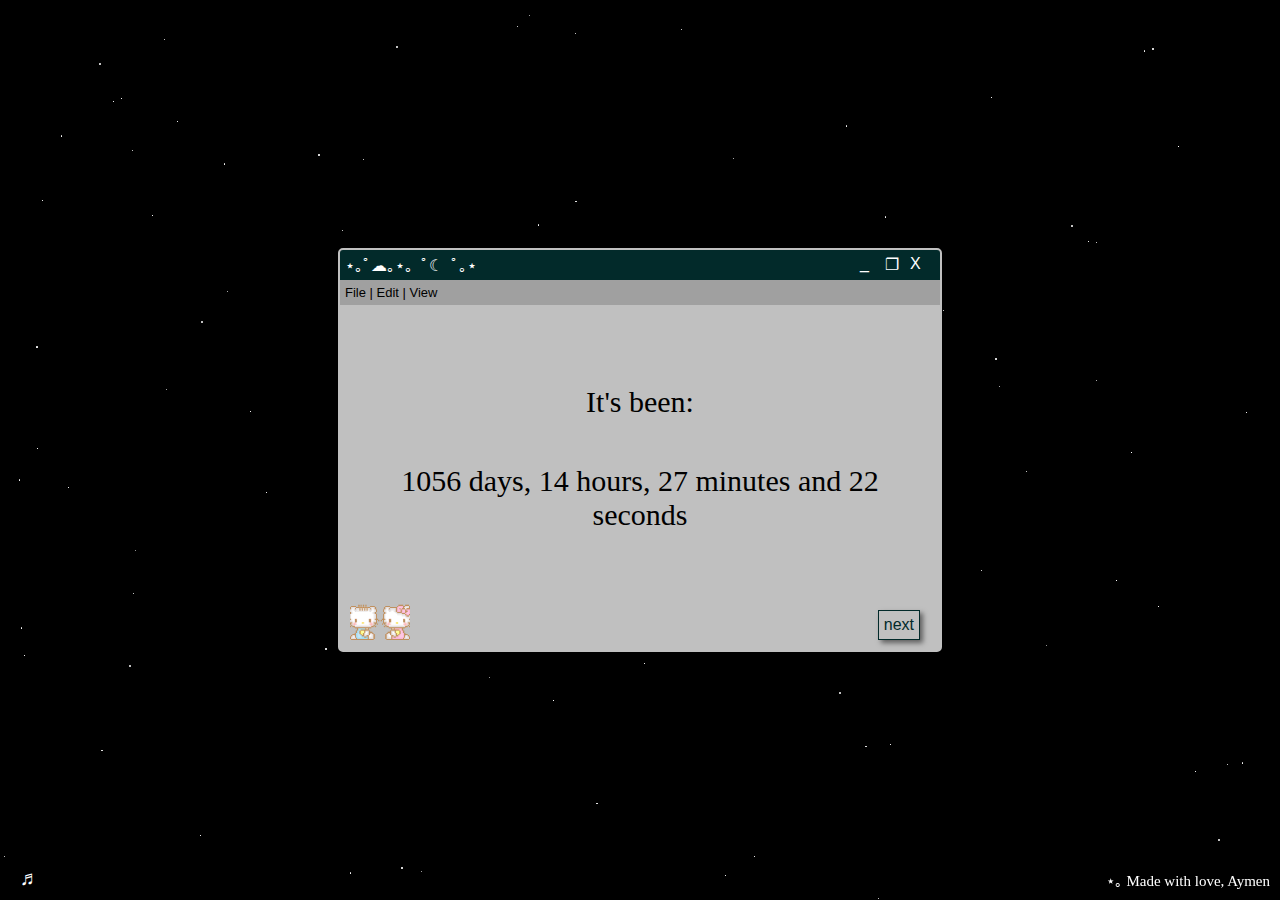
==== commit ea610689: "feb 2025" ====
--- a/index.html
+++ b/index.html
@@ -221,7 +221,7 @@
     <div class="stars"></div>
 
     <div id="hidden-text">
-        i hope you get reminded<br/> of how special<br/> our relationship is <br/>everytime you see your ring
+        I LOVE YOU MORE<br/> KSSSSSSSSSSSSSSSSSSSSSSSSSSSSSS
     </div>
 
     <div class="window">
@@ -481,6 +481,24 @@
             "<div class='frame'> <img src='assets/memories/nov-2024/12.jpg' class='memory-photo'></div><div class='photo-caption'>cant even stop tnassniss for ONE second<div class='sub-caption'><br><br>what did bro even see</div></div>",
             "<div class='frame'> <img src='assets/memories/nov-2024/10.jpg' class='memory-photo'></div><div class='photo-caption'>i love you so much and im very glad you can still smile with me again</div>",
 
+            "<div class='frame'> <img src='assets/memories/feb-2025/1.jpg' class='memory-photo'></div><div class='photo-caption'>hello there.</div>",
+            "<div class='frame'> <img src='assets/memories/feb-2025/2.jpg' class='memory-photo'></div><div class='photo-caption'>i bet you’ve missed me. (its been 14 days)</div>",
+            "<div class='frame'> <img src='assets/memories/feb-2025/3.jpg' class='memory-photo'></div><div class='photo-caption'>konti tka7li ahhh</div>",
+            "<div class='frame'> <img src='assets/memories/feb-2025/4.jpg' class='memory-photo'></div><div class='photo-caption'>MISTREATING OUR CHILD.</div>",
+            "<div class='frame'> <img src='assets/memories/feb-2025/5.jpg' class='memory-photo'></div><div class='photo-caption'>another fattie moment</div>",
+            "<div class='frame'> <img src='assets/memories/feb-2025/6.jpg' class='memory-photo'></div><div class='photo-caption'>you look extra gorgeous scrumptious beautiful sexy hot and perfectly dressed</div>",
+            "<div class='frame'> <img src='assets/memories/feb-2025/7.jpg' class='memory-photo'></div><div class='photo-caption'>we’re so cute when we tweak 💜</div>",
+            "<div class='frame'> <img src='assets/memories/feb-2025/8.jpg' class='memory-photo'></div><div class='photo-caption'>i love looking like a retard at the corner of our pics</div>",
+            "<div class='frame'> <img src='assets/memories/feb-2025/9.jpg' class='memory-photo'></div><div class='photo-caption'>now i have no damn idea what this is</div>",
+            "<div class='frame'> <img src='assets/memories/feb-2025/10.jpg' class='memory-photo'></div><div class='photo-caption'>this was so fucking aesthetic i gained aura from it</div>",
+            "<div class='frame'> <img src='assets/memories/feb-2025/11.jpg' class='memory-photo'></div><div class='photo-caption'>havana definitely karhouna this time</div>",
+            "<div class='frame'> <img src='assets/memories/feb-2025/12.jpg' class='memory-photo'></div><div class='photo-caption'>this is what you’d like if you ever gave me prostate exam</div>",
+            "<div class='frame'> <img src='assets/memories/feb-2025/13.jpg' class='memory-photo'></div><div class='photo-caption'>KSSSSS 😾</div>",
+            "<div class='frame'> <img src='assets/memories/feb-2025/14.jpg' class='memory-photo'></div><div class='photo-caption'>:p</div>",
+            "<div class='frame'> <img src='assets/memories/feb-2025/15.jpg' class='memory-photo'></div><div class='photo-caption'>thank you baby for these beautiful memories, and always remember…</div>",
+            "<div class='frame'> <img src='assets/memories/feb-2025/16.jpg' class='memory-photo'></div><div class='photo-caption'>im watching you.</div>",
+            "<div class='frame'> <img src='assets/memories/feb-2025/17.jpg' class='memory-photo'></div><div class='photo-caption'>i love you baby and ill be seeing you very soon. 😾👎</div>",
+
             "<div class=\"text-timer\" >Here's to countless more months of creating beautiful memories together.<br><br> Happy anniversary, my love</div>",            
             "<div class=\"text-timer\" <br>I love making you smile,<br><br> i love you.  <br><br><div class='sub-caption'>...more</div></div>",
             "<div class='frame'> <img src='assets/memories/IMG_1344.jpg' class='memory-photo'></div><div class='photo-caption'>USSSSSSSSS.</div>",
@@ -560,7 +578,7 @@
 
         // skip button 
         function onSkip(){
-            skipTo(108);
+            skipTo(122);
         }
 
 
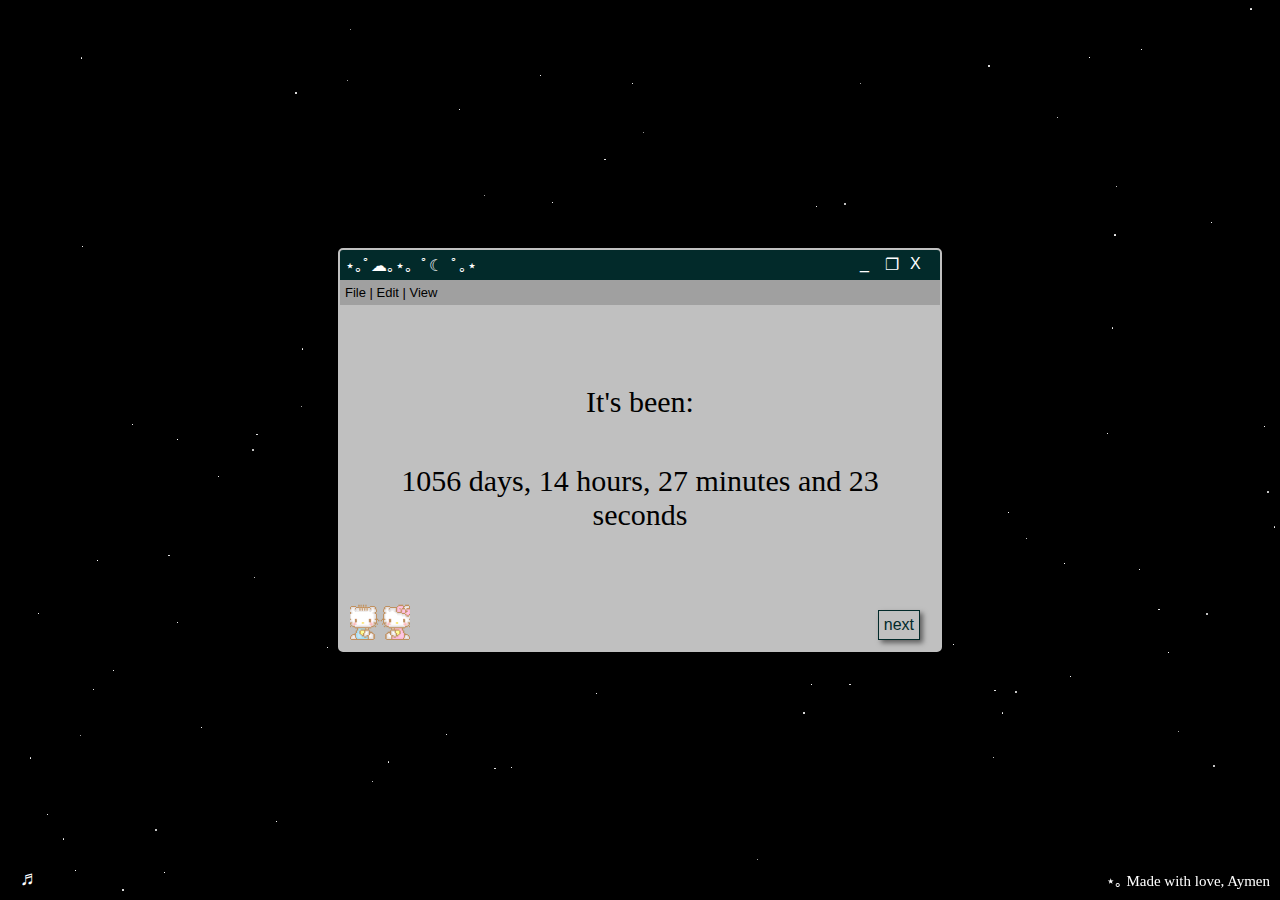
==== commit eca2dc92: "mar 2025/1" ====
--- a/index.html
+++ b/index.html
@@ -499,6 +499,22 @@
             "<div class='frame'> <img src='assets/memories/feb-2025/16.jpg' class='memory-photo'></div><div class='photo-caption'>im watching you.</div>",
             "<div class='frame'> <img src='assets/memories/feb-2025/17.jpg' class='memory-photo'></div><div class='photo-caption'>i love you baby and ill be seeing you very soon. 😾👎</div>",
 
+            "<div class='frame'> <img src='assets/memories/mar-2025/1.jpg' class='memory-photo'></div><div class='photo-caption'>hello hunger monster. nice to see you again.<div class='sub-caption'><br><br>why did you eat me wtf</div></div>",
+            "<div class='frame'> <img src='assets/memories/mar-2025/2.jpg' class='memory-photo'></div><div class='photo-caption'>ITS VALENTINES AND YOU LOOK AS PRETTY AS EVER</div>",
+            "<div class='frame'> <img src='assets/memories/mar-2025/3.jpg' class='memory-photo'></div><div class='photo-caption'>pov my soul is being claimed</div>",
+            "<div class='frame'> <img src='assets/memories/mar-2025/4.jpg' class='memory-photo'></div><div class='photo-caption'>i hope i made you happy my love, you deserve so much</div>",
+            "<div class='frame'> <img src='assets/memories/mar-2025/5.jpg' class='memory-photo'></div><div class='photo-caption'>you look heavenly here damn<div class='sub-caption'><br><br>you definitely wanted to piss here</div></div>",
+            "<div class='frame'> <img src='assets/memories/mar-2025/6.jpg' class='memory-photo'></div><div class='photo-caption'>we look like a married couple celebrating their 10th anniversary</div>",
+            "<div class='frame'> <img src='assets/memories/mar-2025/7.jpg' class='memory-photo'></div><div class='photo-caption'>and then we look 12 here</div>",
+            "<div class='frame'> <img src='assets/memories/mar-2025/8.jpg' class='memory-photo'></div><div class='photo-caption'>the official actual depication of 'KSSSSSS'</div>",
+            "<div class='frame'> <img src='assets/memories/mar-2025/9.jpg' class='memory-photo'></div><div class='photo-caption'>such a beautiful, well-cheeked up face.</div>",
+            "<div class='frame'> <img src='assets/memories/mar-2025/10.jpg' class='memory-photo'></div><div class='photo-caption'>LOOK AT OUR RINGS<div class='sub-caption'><br><br>a shame mine lobotimzes my skin</div></div>",
+            "<div class='frame'> <img src='assets/memories/mar-2025/11.jpg' class='memory-photo'></div><div class='photo-caption'>thork</div>",
+            "<div class='frame'> <img src='assets/memories/mar-2025/12.jpg' class='memory-photo'></div><div class='photo-caption'>wish i was that swing</div>",
+            "<div class='frame'> <img src='assets/memories/mar-2025/13.jpg' class='memory-photo'></div><div class='photo-caption'>wish i was those stairs as well.</div>",
+            "<div class='frame'> <img src='assets/memories/mar-2025/14.jpg' class='memory-photo'></div><div class='photo-caption'>DEVIOUS DEVIL.<div class='sub-caption'><br><br>(you were so ready for that +6)</div></div></div>",
+            "<div class='frame'> <img src='assets/memories/mar-2025/15.jpg' class='memory-photo'></div><div class='photo-caption'>thank you baby for such a beautiful valentines, our first of many🥰</div>",
+
             "<div class=\"text-timer\" >Here's to countless more months of creating beautiful memories together.<br><br> Happy anniversary, my love</div>",            
             "<div class=\"text-timer\" <br>I love making you smile,<br><br> i love you.  <br><br><div class='sub-caption'>...more</div></div>",
             "<div class='frame'> <img src='assets/memories/IMG_1344.jpg' class='memory-photo'></div><div class='photo-caption'>USSSSSSSSS.</div>",
@@ -578,7 +594,7 @@
 
         // skip button 
         function onSkip(){
-            skipTo(122);
+            skipTo(139);
         }
 
 
